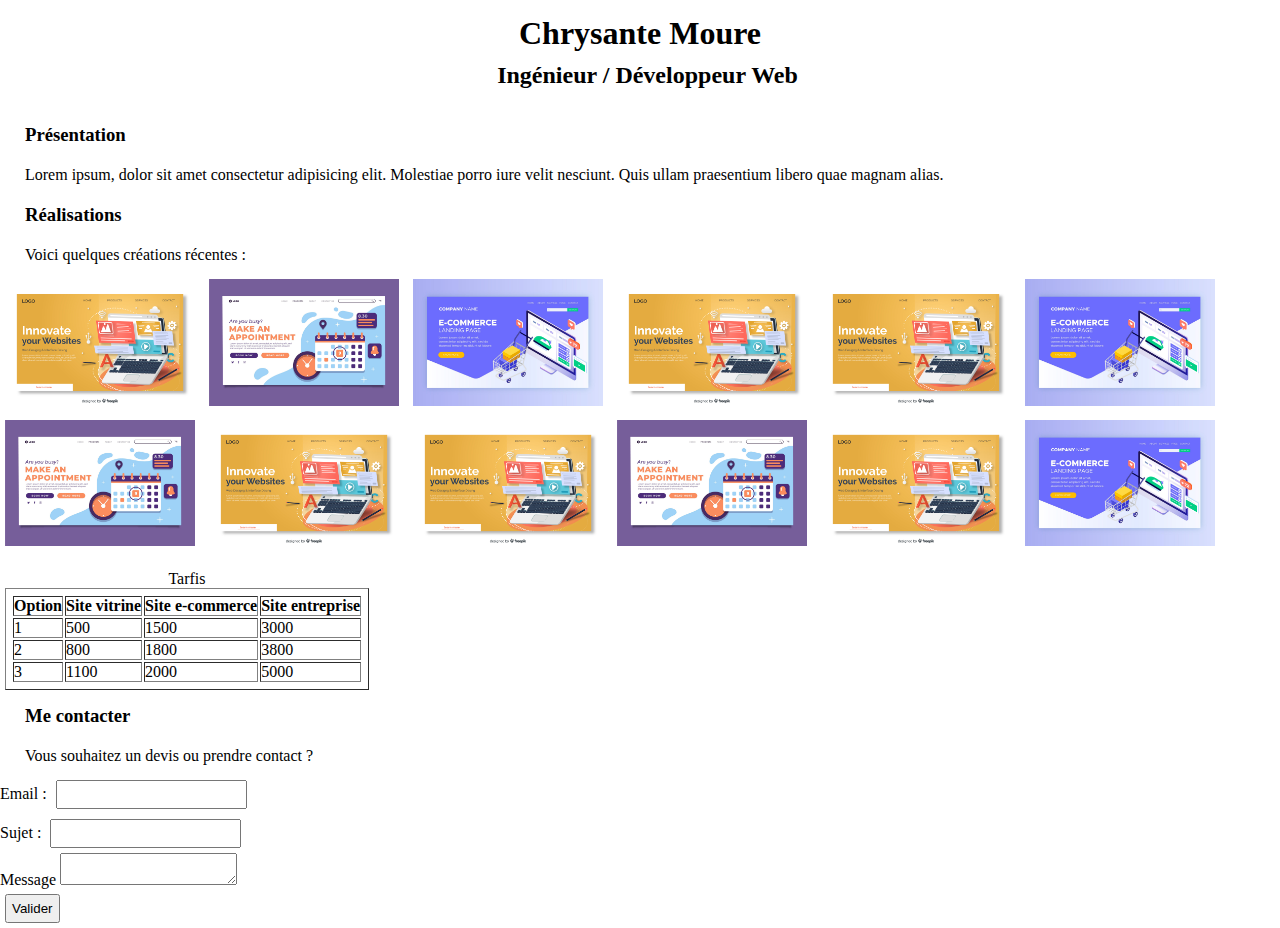
==== index.html @ f9e3112a "TP numero 1" ====
<!DOCTYPE html>
<html lang="en">
<head>
    <meta charset="UTF-8">
    <meta name="viewport" content="width=device-width, initial-scale=1.0">
    <title>Portofolio</title>
    <link rel="stylesheet" href="style.css">
</head>
<body>
    <div class="presentation">
        <h1>Chrysante Moure</h1>
        <h2>Ingénieur / Développeur Web</h2>
    </div>

    <h3>Présentation</h3>
    <p>Lorem ipsum, dolor sit amet consectetur adipisicing elit. Molestiae porro iure velit nesciunt. Quis ullam praesentium libero quae magnam alias.</p>

    <h3>Réalisations</h3>

    <p>Voici quelques créations récentes :</p>

    <div class="realisation">
        <a href="#"><img src="./images/1.jpg" alt="Realisation1" ></a>
        <a href="#"><img src="./images/2.jpg" alt="Realisation2" ></a>
        <a href="#"><img src="./images/3.jpg" alt="Realisation3" ></a>
        <a href="#"><img src="./images/1.jpg" alt="Realisation4" ></a>
        <a href="#"><img src="./images/1.jpg" alt="Realisation5" ></a>
        <a href="#"><img src="./images/3.jpg" alt="Realisation6" ></a>
        <a href="#"><img src="./images/2.jpg" alt="Realisation7" ></a>
        <a href="#"><img src="./images/1.jpg" alt="Realisation8" ></a>
        <a href="#"><img src="./images/1.jpg" alt="Realisation9" ></a>
        <a href="#"><img src="./images/2.jpg" alt="Realisation10" ></a>
        <a href="#"><img src="./images/1.jpg" alt="Realisation11" ></a>
        <a href="#"><img src="./images/3.jpg" alt="Realisation12" ></a>

    </div>

    <table class="monTableau" border="1" cellpadding=10px >
        <caption>Tarfis</caption>
        <tr><th>Option</th><th>Site vitrine</th><th>Site e-commerce</th><th>Site entreprise</th></tr>
      
        <tr>
            <td>1</td><td>500 </td><td>1500</td><td>3000</td>           
        </tr>
        <tr>
            <td>2</td><td>800 </td><td>1800</td><td>3800</td>           
        </tr>
        <tr>
            <td>3</td><td>1100 </td><td>2000</td><td>5000</td>           
        </tr>
    </table>

    <h3>Me contacter</h3>
    <p>Vous souhaitez un devis ou prendre contact ?</p>
   <form action="" method="get">
    <label for="email">Email :</label>
    <input type="email" name="email" id="email"><br>
    <label for="topic">Sujet :</label>
    <input type="text" name="topic" id="toppic"><br>
    <label for="message">Message</label>
    <textarea name="message" id="message"></textarea><br>
    <input type="submit" value="Valider">
   </form>
    
</body>
</html>
---- style.css ----
* {
    margin:0;
    padding: 0;
    box-sizing: border-box;
}

.presentation {
    display: flex;
    text-align: center;
    flex-direction: column;
    padding: 15px;
}
.realisation {
    padding-bottom: 10px;

}
img {
    width: 200PX;
    padding: 5px;
}

p, h2, h3 {
    margin-left: 15px;
    padding: 10px;
}

.monTableau {
    padding: 5px;
    margin: 5px;
    
    
    
}

form input {
    padding: 5px;
    margin: 5px;
}
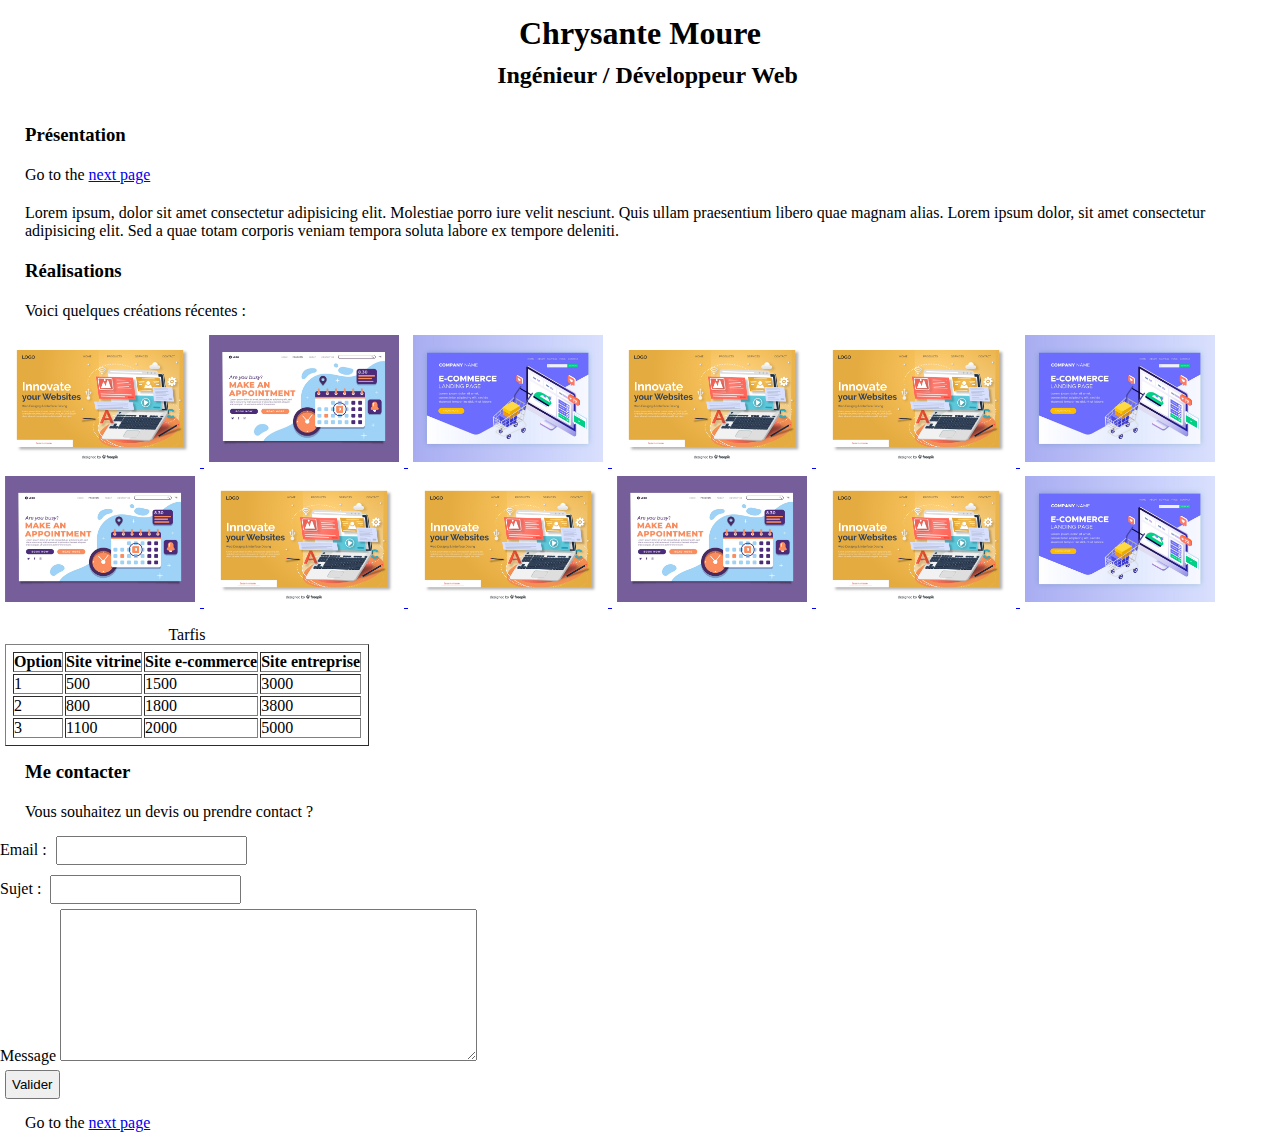
==== commit e97330fb: "Mon site web CSS" ====
--- a/index.html
+++ b/index.html
@@ -13,25 +13,52 @@
     </div>
 
     <h3>Présentation</h3>
-    <p>Lorem ipsum, dolor sit amet consectetur adipisicing elit. Molestiae porro iure velit nesciunt. Quis ullam praesentium libero quae magnam alias.</p>
+    <p>Go to the <a href="page.html">next page</a></p>
+    <p>Lorem ipsum, dolor sit amet consectetur adipisicing elit. Molestiae porro iure velit nesciunt. Quis ullam praesentium libero quae magnam alias.
+        Lorem ipsum dolor, sit amet consectetur adipisicing elit. Sed a quae totam corporis veniam tempora soluta labore ex tempore deleniti.
+    </p>
 
     <h3>Réalisations</h3>
 
     <p>Voici quelques créations récentes :</p>
 
     <div class="realisation">
-        <a href="#"><img src="./images/1.jpg" alt="Realisation1" ></a>
-        <a href="#"><img src="./images/2.jpg" alt="Realisation2" ></a>
-        <a href="#"><img src="./images/3.jpg" alt="Realisation3" ></a>
-        <a href="#"><img src="./images/1.jpg" alt="Realisation4" ></a>
-        <a href="#"><img src="./images/1.jpg" alt="Realisation5" ></a>
-        <a href="#"><img src="./images/3.jpg" alt="Realisation6" ></a>
-        <a href="#"><img src="./images/2.jpg" alt="Realisation7" ></a>
-        <a href="#"><img src="./images/1.jpg" alt="Realisation8" ></a>
-        <a href="#"><img src="./images/1.jpg" alt="Realisation9" ></a>
-        <a href="#"><img src="./images/2.jpg" alt="Realisation10" ></a>
-        <a href="#"><img src="./images/1.jpg" alt="Realisation11" ></a>
-        <a href="#"><img src="./images/3.jpg" alt="Realisation12" ></a>
+        <a href="#">
+            <img src="./images/1.jpg" alt="Realisation1" >
+        </a>
+        <a href="#">
+            <img src="./images/2.jpg" alt="Realisation2" >
+        </a>
+        <a href="#">
+            <img src="./images/3.jpg" alt="Realisation3" >
+        </a>
+        <a href="#">
+            <img src="./images/1.jpg" alt="Realisation4" >
+        </a>
+        <a href="#">
+            <img src="./images/1.jpg" alt="Realisation5" >
+        </a>
+        <a href="#">
+            <img src="./images/3.jpg" alt="Realisation6" >
+        </a>
+        <a href="#">
+            <img src="./images/2.jpg" alt="Realisation7" >
+        </a>
+        <a href="#">
+            <img src="./images/1.jpg" alt="Realisation8" >
+        </a>
+        <a href="#">
+            <img src="./images/1.jpg" alt="Realisation9" >
+        </a>
+        <a href="#">
+            <img src="./images/2.jpg" alt="Realisation10" >
+        </a>
+        <a href="#">
+            <img src="./images/1.jpg" alt="Realisation11" >
+        </a>
+        <a href="#">
+            <img src="./images/3.jpg" alt="Realisation12" >
+        </a>
 
     </div>
 
@@ -58,9 +85,11 @@
     <label for="topic">Sujet :</label>
     <input type="text" name="topic" id="toppic"><br>
     <label for="message">Message</label>
-    <textarea name="message" id="message"></textarea><br>
+    <textarea name="message" id="message" rows="10" cols="50"></textarea><br>
     <input type="submit" value="Valider">
    </form>
+
+   <p>Go to the <a href="page.html">next page</a></p>
     
 </body>
 </html>--- a/style.css
+++ b/style.css
@@ -35,4 +35,73 @@
 form input {
     padding: 5px;
     margin: 5px;
-}+}
+
+#content {
+    width: 1280px;
+    text-align: justify;
+    margin: 0 auto;
+
+}
+
+#content h1 {
+    margin: 10px;
+    text-align: center;
+    font-size: 5em;
+    color: rgb(4, 0, 255);
+    font-weight: bold;
+}
+.lien {
+    text-decoration: none;
+    color:red;
+    padding: 10px 2px;
+}
+
+a:hover {
+background-color: rgb(39, 4, 39);
+}
+
+.btn {
+    background-color: red;
+    text-align: center;
+    padding: 15px;
+    border-radius: 10%;
+    margin: 0 auto;
+    display: block;
+}
+
+#div1 , #div2 {
+    width: 46%;
+    float: left;
+    padding: 2%;
+    
+}
+
+#div1 {
+    background-color: #51F6D1;
+}
+
+#div2 {
+    background-color: #F66551;
+}
+
+#div3 {
+    background-color: lightgrey;
+    color: white;
+    width: 92%;
+    clear: both;
+    padding: 2%;
+}
+.tab1 {
+    padding: 2px;
+    width: 100%;
+    height: 150px;
+    text-align: center;
+    background-color: lightgreen;
+    font-size: 40px;
+    margin-top: 25px;
+    margin-bottom: 20px;
+}
+
+
+
